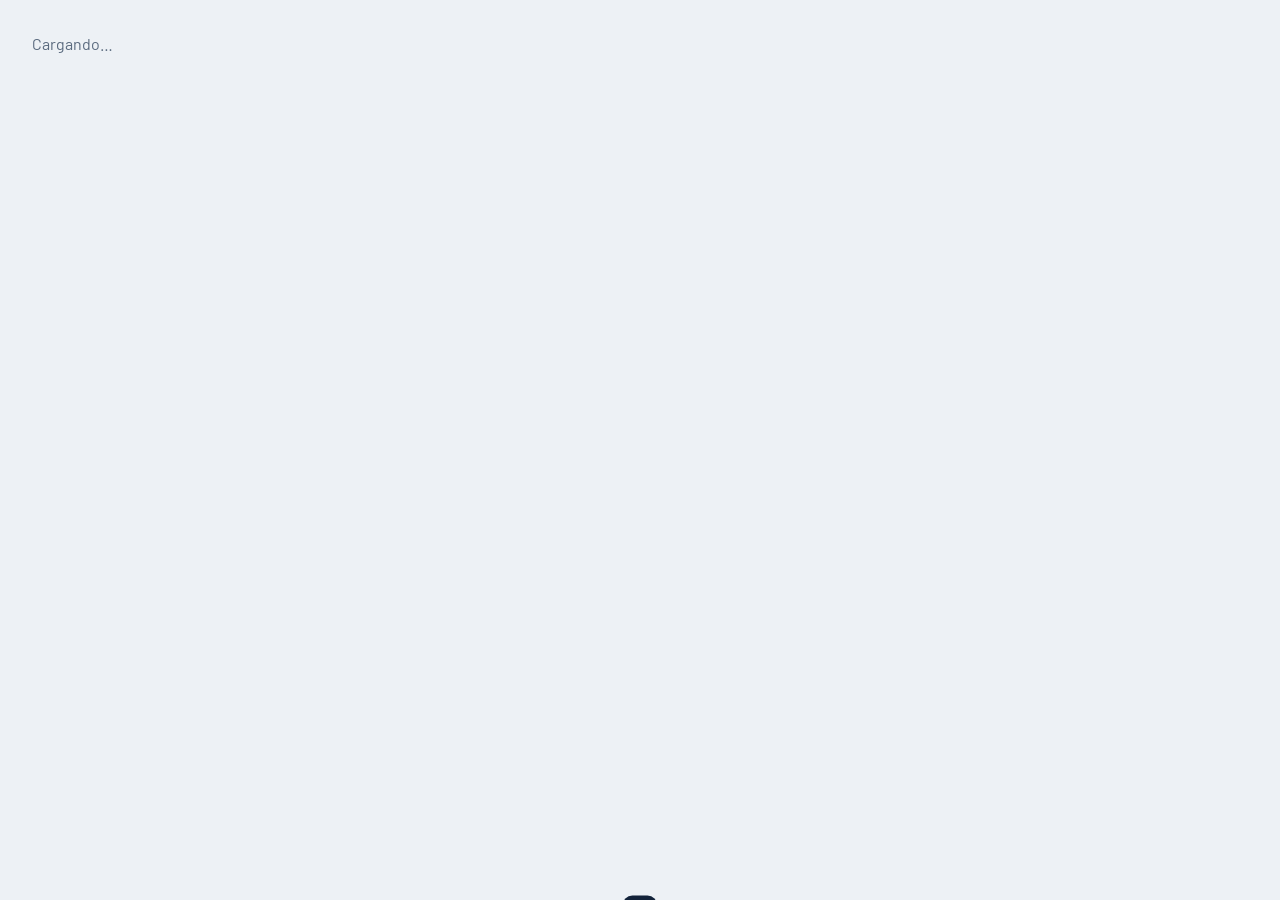
==== index.html @ bcd230fb "Canasta de I+D" ====
<!doctype html>
<html lang="es">
<head>
<meta charset="utf-8">
<meta name="viewport" content="width=device-width, initial-scale=1, viewport-fit=cover">
<title>Canasta de I+D</title>
<link rel="icon" href="data:image/svg+xml,<svg xmlns=%22http://www.w3.org/2000/svg%22 viewBox=%220 0 100 100%22><text y=%22.9em%22 font-size=%2290%22>🏀</text></svg>">
<link rel="preconnect" href="https://fonts.googleapis.com">
<link rel="preconnect" href="https://fonts.gstatic.com" crossorigin>
<link href="https://fonts.googleapis.com/css2?family=Barlow+Condensed:wght@500;600;700&family=Barlow:wght@400;500;600&display=swap" rel="stylesheet">
<link rel="stylesheet" href="styles.css">
</head>
<body>
<div id="app"><p class="boot">Cargando…</p></div>
<dialog id="modal"><div id="modal-body"></div></dialog>
<div id="toast" role="status" aria-live="polite"></div>

<!-- ===================== Fórmula de reparto (se usa en Info y en Premios) ===================== -->
<template id="tpl-formula">
  <div class="formula">
    <p>Solo hay un ganador, y su premio es un almuerzo con un precio simbólico de <strong>8 €</strong> que pagan entre todos los demás.</p>
    <p>Sea <var>N</var> el número de participantes del mes. Ordenamos a los <var>N</var>&nbsp;−&nbsp;1 que pagan desde la cola de la tabla: el último tiene la posición <var>p</var>&nbsp;=&nbsp;1, el penúltimo <var>p</var>&nbsp;=&nbsp;2… y el segundo clasificado <var>p</var>&nbsp;=&nbsp;<var>N</var>&nbsp;−&nbsp;1.</p>
    <div class="eq">
      <p>Paga(<var>p</var>) = 8 € · (½)<sup><var>p</var></sup> &nbsp;&nbsp;para <var>p</var> = 2 … <var>N</var>&nbsp;−&nbsp;1</p>
      <p>Paga(1) = 8 € · [ ½ + (½)<sup><var>N</var>−1</sup> ]</p>
    </div>
    <p>La suma ½ + ¼ + … + (½)<sup><var>N</var>−1</sup> vale 1 − (½)<sup><var>N</var>−1</sup>, así que siempre sobra un “residuo” igual a lo que paga el segundo, (½)<sup><var>N</var>−1</sup>. Ese residuo se lo queda el último, que paga siempre la mitad más un poquito. En total se pagan exactamente 8 €.</p>

    <h3>Ejemplo con 5 participantes</h3>
    <div class="table-scroll">
    <table class="mini">
      <thead><tr><th scope="col">Clasificación</th><th scope="col"><var>p</var></th><th scope="col">Fracción</th><th scope="col">Paga</th></tr></thead>
      <tbody>
        <tr><td>1º (ganador)</td><td>—</td><td>—</td><td>0,00 €</td></tr>
        <tr><td>2º</td><td>4</td><td>1/16</td><td>0,50 €</td></tr>
        <tr><td>3º</td><td>3</td><td>1/8</td><td>1,00 €</td></tr>
        <tr><td>4º</td><td>2</td><td>1/4</td><td>2,00 €</td></tr>
        <tr><td>5º (último)</td><td>1</td><td>1/2 + 1/16</td><td>4,50 €</td></tr>
      </tbody>
      <tfoot><tr><td colspan="3">Total</td><td>8,00 €</td></tr></tfoot>
    </table>
    </div>

    <h3>Empates</h3>
    <p>El primer puesto no puede quedar empatado (se resuelve con muerte súbita), pero el resto sí. Los empatados se reparten a partes iguales lo que pagarían los puestos que ocupan.</p>
    <p>En el ejemplo de 5, si la clasificación queda 1º, 2º, 3º, 3º, 4º, los dos terceros pagan lo que pagarían un tercero y un cuarto, entre dos: (1 € + 2 €) / 2 = <strong>1,50 € cada uno</strong>. El segundo sigue pagando 0,50 € y el último 4,50 €.</p>
    <p class="muted">Con muchos participantes los importes pueden tener más de dos decimales; la web los muestra redondeados al céntimo.</p>
  </div>
</template>

<!-- ===================== Pestaña Info (edita aquí las reglas) ===================== -->
<template id="tpl-info">
  <section class="panel prose">
    <h1>Reglas del juego</h1>

    <h2>Desde dónde se tira</h2>
    <p>Se cuentan cinco tablones desde la puerta de I+D. Puedes tirar desde cualquier punto detrás de esos cinco tablones.</p>

    <h2>Puntuación</h2>
    <table class="mini">
      <tbody>
        <tr><td>Acierto con la mano</td><td><strong>1 punto</strong></td></tr>
        <tr><td>Acierto con el pie</td><td><strong>5 puntos</strong></td></tr>
        <tr><td>Fallo</td><td>0 puntos</td></tr>
      </tbody>
    </table>
    <p>Cada día del mes tienes un tiro. A final de mes gana quien más puntos haya sumado.</p>

    <h2>Verificación</h2>
    <p>Un acierto solo cuenta cuando al menos otra persona del equipo lo verifica. Hasta entonces aparece como “marcado sin verificar” (tic gris) y no suma. Los fallos no necesitan verificación. Si un día no tiras, no hace falta que entres en la web: el día queda como “no tirado”.</p>

    <h2>Empate en el primer puesto</h2>
    <p>Si a final de mes hay empate por el primer puesto, se disputa una muerte súbita entre todos los candidatos. En la tabla aparece una columna extra marcada con <strong>*</strong> después del último día del mes; solo tienen datos los candidatos, con los aciertos y fallos consecutivos que dure la muerte súbita, hasta proclamar un único vencedor.</p>

    <h2>El premio y quién paga</h2>
  </section>
  <section class="panel prose" data-slot="formula"></section>

  <section class="panel prose">
    <h2>Cómo se usa la web</h2>
    <p>En <strong>Vista general</strong> anota tu tiro del día. Pulsa cualquier casilla para ver el detalle o verificar el acierto de un compañero. En <strong>Notificaciones</strong> tienes los aciertos pendientes de verificar y lo que debes. En <strong>Premios</strong> está el ganador de cada mes y cuánto paga cada uno. Quien lleve más de un mes sin pagar un almuerzo verá un cartel de <strong>moroso</strong> sobre su foto.</p>
  </section>
</template>

<script type="module" src="js/app.js"></script>
</body>
</html>
---- styles.css ----
:root {
  --bg: #EDF1F5;
  --surface: #FFFFFF;
  --ink: #13233A;
  --muted: #5B6B7F;
  --line: #D3DBE4;
  --bar: #13233A;
  --bar-ink: #F4F7FA;
  --orange: #F2611D;
  --orange-ink: #B8410C;
  --hit: #17924F;   --hit-bg: #E1F3E8;
  --pend: #8E98A6;  --pend-bg: #ECEFF3;
  --miss: #D3263A;  --miss-bg: #FBE5E8;
  --none: #2F6FD1;  --none-bg: #E4EDFB;
  --today: #FFF1E8;
  --font: "Barlow", system-ui, -apple-system, "Segoe UI", sans-serif;
  --display: "Barlow Condensed", "Arial Narrow", "Roboto Condensed", sans-serif;
  --r: 10px;
  color-scheme: light;
}
@media (prefers-color-scheme: dark) {
  :root:not([data-theme="light"]) {
    --bg: #0C1420; --surface: #142034; --ink: #E6ECF4; --muted: #9AABBF; --line: #263650;
    --bar: #0A111C; --bar-ink: #E6ECF4;
    --orange-ink: #FF8A4F;
    --hit: #3CC57F;  --hit-bg: #12321F;
    --pend: #8592A4; --pend-bg: #1D2939;
    --miss: #FF5D6E; --miss-bg: #3A1620;
    --none: #5E9DFF; --none-bg: #142A4C;
    --today: #2B2016;
    color-scheme: dark;
  }
}

* { box-sizing: border-box; }
:root { padding-top: env(safe-area-inset-top, 0px); padding-bottom: env(safe-area-inset-bottom, 0px); }
html { scroll-padding-top: env(safe-area-inset-top, 0px); }
body { margin: 0; background: var(--bg); color: var(--ink); font: 400 16px/1.5 var(--font); -webkit-font-smoothing: antialiased; }
img { max-width: 100%; }
button, input, select { font: inherit; color: inherit; }
:focus-visible { outline: 3px solid var(--orange); outline-offset: 2px; }
h1, h2, h3 { font-family: var(--display); font-weight: 700; line-height: 1.1; margin: 0 0 .5em; }
h1 { font-size: 2rem; }
h2 { font-size: 1.4rem; }
h3 { font-size: 1.15rem; }
p { margin: 0 0 .8em; }
.muted { color: var(--muted); }
.boot { padding: 2rem; color: var(--muted); }

/* ---------- Barra superior ---------- */
.top {
  background: var(--bar); color: var(--bar-ink);
  display: flex; align-items: center; justify-content: space-between; gap: 1rem;
  padding: .7rem clamp(1rem, 3vw, 2rem);
  border-bottom: 4px solid var(--orange);
}
.brand { display: flex; align-items: center; gap: .6rem; font: 700 1.6rem/1 var(--display); }
.ball {
  width: 26px; height: 26px; border-radius: 50%; background: var(--orange); position: relative; flex: none;
  background-image:
    linear-gradient(90deg, transparent 46%, #3a1a08 46% 54%, transparent 54%),
    linear-gradient(0deg, transparent 46%, #3a1a08 46% 54%, transparent 54%);
}
.me { display: flex; align-items: center; gap: .6rem; min-width: 0; }
.me-name { white-space: nowrap; overflow: hidden; text-overflow: ellipsis; max-width: 30vw; }
.top .btn.ghost { color: var(--bar-ink); border-color: rgba(255,255,255,.3); }

/* ---------- Pestañas ---------- */
.tabs {
  display: flex; gap: .25rem; overflow-x: auto; background: var(--surface);
  border-bottom: 1px solid var(--line); padding: 0 clamp(.5rem, 3vw, 2rem);
  position: sticky; top: env(safe-area-inset-top, 0px); z-index: 20; scrollbar-width: none;
}
body::before { content: ""; position: fixed; inset: 0 0 auto; height: env(safe-area-inset-top, 0px); z-index: 30; background: var(--surface); }
.tab {
  border: 0; background: none; padding: .85rem .8rem .75rem; cursor: pointer; white-space: nowrap;
  font: 600 1.05rem/1 var(--display); color: var(--muted); border-bottom: 3px solid transparent;
  display: inline-flex; align-items: center; gap: .4rem;
}
.tab.on { color: var(--ink); border-bottom-color: var(--orange); }
.badge { background: var(--orange); color: #fff; border-radius: 999px; font: 700 .75rem/1 var(--font); padding: .2rem .45rem; }

.main { max-width: 1400px; margin: 0 auto; padding: 1.25rem clamp(.75rem, 3vw, 2rem) 3rem; display: grid; gap: 1.25rem; }
.panel { background: var(--surface); border: 1px solid var(--line); border-radius: var(--r); padding: clamp(1rem, 2.5vw, 1.5rem); }
.prose { max-width: 75ch; }
.prose h2 { margin-top: 1.2em; }
.prose h2:first-child, .prose h1 + h2 { margin-top: .4em; }

/* ---------- Botones y formularios ---------- */
.btn {
  border: 1px solid var(--line); background: var(--surface); border-radius: 8px;
  padding: .55rem .95rem; cursor: pointer; font-weight: 600; line-height: 1.2;
}
.btn:disabled { opacity: .5; cursor: not-allowed; }
.btn.primary { background: var(--ink); color: var(--surface); border-color: var(--ink); }
.btn.ghost { background: transparent; }
.btn.small { padding: .35rem .65rem; font-size: .9rem; }
.btn.danger { color: var(--miss); }
.btn.hit { background: var(--hit); color: #fff; border-color: var(--hit); }
.btn.foot { background: var(--orange); color: #fff; border-color: var(--orange); }
.btn.miss { background: var(--miss); color: #fff; border-color: var(--miss); }
.row { display: flex; flex-wrap: wrap; gap: .5rem; align-items: center; }
.field { display: grid; gap: .3rem; margin-bottom: .8rem; }
.field label { font-weight: 600; font-size: .92rem; }
.field input {
  border: 1px solid var(--line); background: var(--bg); border-radius: 8px; padding: .6rem .7rem; width: 100%;
}
.form-grid { display: grid; gap: 0 1rem; grid-template-columns: repeat(auto-fit, minmax(200px, 1fr)); }
.link { background: none; border: 0; padding: 0; color: var(--orange-ink); text-decoration: underline; cursor: pointer; }

/* ---------- Login ---------- */
.login { min-height: 100vh; min-height: 100dvh; display: grid; place-items: center; padding: 1.5rem; }
.login-card { width: min(420px, 100%); }
.login-card .brand { color: var(--ink); margin-bottom: 1.2rem; font-size: 2.2rem; }
.login-card .ball { width: 34px; height: 34px; }

/* ---------- Vista general ---------- */
.month-nav { display: flex; align-items: center; gap: .5rem; flex-wrap: wrap; }
.month-nav h1 { margin: 0; font-size: clamp(2rem, 5vw, 2.8rem); min-width: 8ch; }
.icon-btn { width: 40px; height: 40px; border-radius: 50%; border: 1px solid var(--line); background: var(--surface); cursor: pointer; font-size: 1.3rem; line-height: 1; }
.icon-btn:disabled { opacity: .35; cursor: default; }

.today-panel { display: flex; flex-wrap: wrap; align-items: center; justify-content: space-between; gap: .8rem 1.5rem; }
.today-panel h2 { margin: 0; }
.today-panel p { margin: 0; }

.grid-wrap { overflow-x: auto; background: var(--surface); border: 1px solid var(--line); border-radius: var(--r); }
table.grid { border-collapse: separate; border-spacing: 0; font-variant-numeric: tabular-nums; min-width: 100%; }
.grid th, .grid td { padding: 3px 1px; text-align: center; border-bottom: 1px solid var(--line); }
.grid tbody tr:last-child > * { border-bottom: 0; }
.grid thead th {
  font: 600 1rem/1.05 var(--display); color: var(--muted); padding: .55rem 2px .45rem;
  border-bottom: 2px solid var(--ink); min-width: 34px; vertical-align: bottom;
}
.grid thead .wd { display: block; font-size: .72rem; font-weight: 500; opacity: .8; }
.grid thead th.we { color: color-mix(in srgb, var(--muted) 65%, transparent); }
.grid .today { background: var(--today); }
.grid thead th.today { color: var(--orange-ink); }
.grid .who {
  position: sticky; left: 0; z-index: 2; background: var(--surface);
  text-align: left; padding: 4px .9rem 4px .7rem; white-space: nowrap; font-weight: 600;
  border-right: 1px solid var(--line);
}
.grid thead .who { font: 600 1rem var(--display); color: var(--muted); }
.who-in { display: flex; align-items: center; gap: .5rem; }
.who-in span:last-child { max-width: 9.5rem; overflow: hidden; text-overflow: ellipsis; }
.grid .star { border-left: 2px dashed var(--line); padding: 3px .5rem; min-width: 48px; }
.grid thead .star { color: var(--orange-ink); font-size: 1.3rem; }
.grid .pts {
  position: sticky; right: 0; z-index: 2; background: var(--surface);
  border-left: 1px solid var(--line); padding: 4px .8rem; font: 700 1.35rem/1 var(--display); min-width: 60px;
}
.grid .pts small { display: block; font: 500 .72rem var(--font); color: var(--pend); }
.grid tbody tr.leader .pts { color: var(--orange-ink); }

.cell {
  width: 28px; height: 28px; margin: 0 auto; border-radius: 50%; border: 0; padding: 0;
  display: grid; place-items: center; background: transparent; cursor: pointer; position: relative;
}
.cell svg { width: 16px; height: 16px; }
.cell.hit  { background: var(--hit-bg);  color: var(--hit); }
.cell.pend { background: var(--pend-bg); color: var(--pend); }
.cell.miss { background: var(--miss-bg); color: var(--miss); }
.cell.none { background: var(--none-bg); color: var(--none); }
.cell.empty { cursor: default; }
.cell.empty.mine { cursor: pointer; box-shadow: inset 0 0 0 2px var(--line); }
.cell .foot-tag {
  position: absolute; top: -4px; right: -5px; background: var(--orange); color: #fff;
  font: 700 .62rem/1 var(--font); border-radius: 5px; padding: 2px 3px;
}
.seq { display: inline-flex; gap: 2px; }
.seq .cell { width: 20px; height: 20px; cursor: default; }
.seq .cell svg { width: 12px; height: 12px; }

.legend { display: flex; flex-wrap: wrap; gap: .4rem 1.2rem; font-size: .9rem; color: var(--muted); margin: 0; padding: 0; list-style: none; }
.legend li { display: flex; align-items: center; gap: .4rem; }
.legend .cell { width: 22px; height: 22px; cursor: default; }
.legend .cell svg { width: 13px; height: 13px; }

.history { list-style: none; margin: 0; padding: 0; }
.history li { display: grid; grid-template-columns: 4.5rem 1fr; gap: .8rem; padding: .55rem 0; border-bottom: 1px solid var(--line); }
.history li:last-child { border-bottom: 0; }
.history time { font: 600 1rem var(--display); color: var(--muted); }

/* ---------- Avatares y cartel de moroso ---------- */
.avatar {
  position: relative; display: inline-grid; place-items: center; border-radius: 50%; overflow: hidden; flex: none;
  background: var(--pend-bg); color: var(--ink); font: 700 .8rem/1 var(--display);
}
.avatar img { width: 100%; height: 100%; object-fit: cover; }
.avatar.xs { width: 26px; height: 26px; font-size: .7rem; }
.avatar.sm { width: 34px; height: 34px; }
.avatar.md { width: 44px; height: 44px; font-size: 1rem; }
.avatar.lg { width: 96px; height: 96px; font-size: 2rem; }
.avatar .ribbon {
  position: absolute; left: -25%; right: -25%; top: 50%; transform: translateY(-50%) rotate(-28deg);
  background: var(--miss); color: #fff; text-align: center; text-transform: uppercase;
  font: 700 9px/1.5 var(--display); letter-spacing: .05em; box-shadow: 0 0 0 1px rgba(0,0,0,.15);
}
.avatar.xs .ribbon { font-size: 5.5px; }
.avatar.sm .ribbon { font-size: 7px; }
.avatar.lg .ribbon { font-size: 16px; }

/* ---------- Listas ---------- */
.list { list-style: none; padding: 0; margin: 0; }
.list > li { display: flex; align-items: center; gap: .8rem; padding: .7rem 0; border-bottom: 1px solid var(--line); flex-wrap: wrap; }
.list > li:last-child { border-bottom: 0; }
.list .grow { flex: 1 1 12rem; min-width: 0; }
.chip { display: inline-block; font-size: .78rem; font-weight: 600; padding: .1rem .5rem; border-radius: 999px; background: var(--pend-bg); color: var(--muted); }
.chip.ok { background: var(--hit-bg); color: var(--hit); }
.chip.warn { background: var(--miss-bg); color: var(--miss); }
.chip.info { background: var(--none-bg); color: var(--none); }
.empty-state { color: var(--muted); margin: 0; }

/* ---------- Premios ---------- */
details.month { background: var(--surface); border: 1px solid var(--line); border-radius: var(--r); }
details.month > summary {
  list-style: none; cursor: pointer; padding: 1rem 1.25rem; display: flex; align-items: center; gap: .6rem 1.2rem; flex-wrap: wrap;
}
details.month > summary::-webkit-details-marker { display: none; }
details.month > summary::before { content: "▸"; color: var(--muted); transition: transform .15s; }
details.month[open] > summary::before { transform: rotate(90deg); }
details.month > summary h2 { margin: 0; font-size: 1.5rem; }
.sum-winner { flex: 1 1 auto; display: flex; align-items: center; gap: .5rem; color: var(--muted); }
.month-body { padding: 0 1.25rem 1.25rem; }
.table-scroll { overflow-x: auto; }
table.mini { border-collapse: collapse; width: 100%; font-variant-numeric: tabular-nums; margin: .4rem 0 1rem; }
table.mini th, table.mini td { text-align: left; padding: .5rem .6rem; border-bottom: 1px solid var(--line); vertical-align: middle; }
table.mini thead th { font: 600 .95rem var(--display); color: var(--muted); border-bottom: 2px solid var(--ink); }
table.mini tfoot td { font-weight: 700; border-bottom: 0; }
table.mini td.num, table.mini th.num { text-align: right; white-space: nowrap; }
.tb { border: 2px dashed var(--orange); border-radius: var(--r); padding: 1rem; margin: 1rem 0; }
.formula .eq { background: var(--bg); border-left: 4px solid var(--orange); padding: .8rem 1rem; border-radius: 0 8px 8px 0; margin: 0 0 1em; font-size: 1.08rem; }
.formula .eq p { margin: .2em 0; }
.formula var { font-style: italic; font-family: Georgia, "Times New Roman", serif; }

/* ---------- Modal y avisos ---------- */
dialog { border: 1px solid var(--line); border-radius: 14px; padding: 0; width: min(440px, calc(100vw - 2rem)); background: var(--surface); color: var(--ink); }
dialog::backdrop { background: rgba(10, 18, 30, .55); }
#modal-body { padding: 1.4rem; }
.modal-actions { display: flex; flex-wrap: wrap; gap: .5rem; margin-top: 1rem; }
#toast {
  position: fixed; left: 50%; bottom: calc(1rem + env(safe-area-inset-bottom, 0px)); transform: translateX(-50%) translateY(150%);
  background: var(--ink); color: var(--surface); padding: .7rem 1.1rem; border-radius: 10px; max-width: calc(100vw - 2rem);
  transition: transform .2s ease; z-index: 100; font-weight: 500;
}
#toast.show { transform: translateX(-50%) translateY(0); }
#toast.err { background: var(--miss); color: #fff; }

@media (max-width: 640px) {
  h1 { font-size: 1.7rem; }
  .me-name { display: none; }
  .who-in span:last-child { max-width: 6.5rem; }
}
@media (prefers-reduced-motion: reduce) { * { transition: none !important; } }
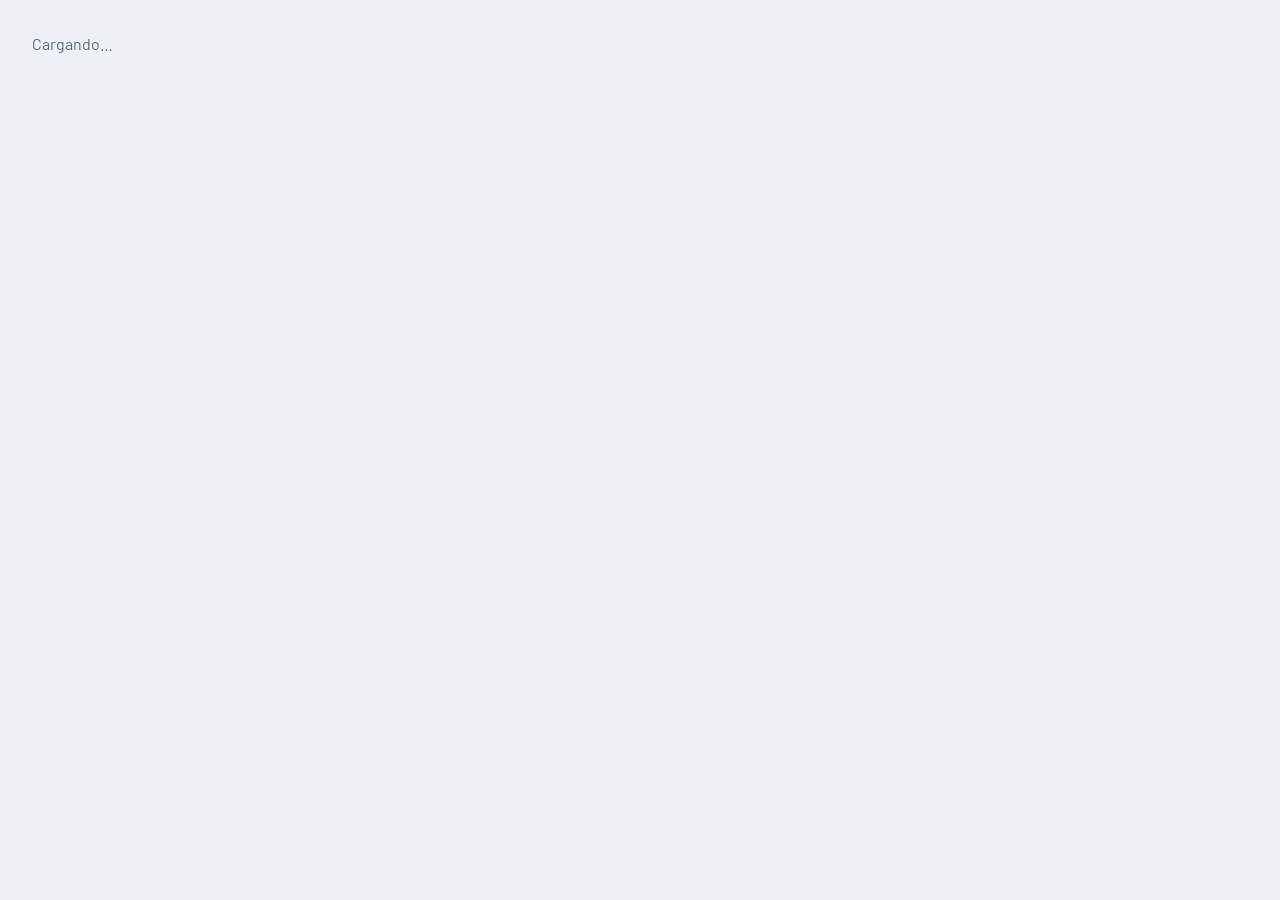
==== commit ed3e0491: "Diseño para móvil" ====
--- a/index.html
+++ b/index.html
@@ -4,7 +4,14 @@
 <meta charset="utf-8">
 <meta name="viewport" content="width=device-width, initial-scale=1, viewport-fit=cover">
 <title>Canasta de I+D</title>
-<link rel="icon" href="data:image/svg+xml,<svg xmlns=%22http://www.w3.org/2000/svg%22 viewBox=%220 0 100 100%22><text y=%22.9em%22 font-size=%2290%22>🏀</text></svg>">
+<meta name="apple-mobile-web-app-capable" content="yes">
+<meta name="mobile-web-app-capable" content="yes">
+<meta name="apple-mobile-web-app-status-bar-style" content="black-translucent">
+<meta name="apple-mobile-web-app-title" content="Canasta">
+<meta name="theme-color" content="#13233A">
+<link rel="icon" type="image/png" sizes="64x64" href="img/favicon-64.png">
+<link rel="icon" type="image/png" sizes="512x512" href="img/icon-512.png">
+<link rel="apple-touch-icon" href="img/apple-touch-icon.png">
 <link rel="preconnect" href="https://fonts.googleapis.com">
 <link rel="preconnect" href="https://fonts.gstatic.com" crossorigin>
 <link href="https://fonts.googleapis.com/css2?family=Barlow+Condensed:wght@500;600;700&family=Barlow:wght@400;500;600&display=swap" rel="stylesheet">
--- a/styles.css
+++ b/styles.css
@@ -55,11 +55,9 @@
   border-bottom: 4px solid var(--orange);
 }
 .brand { display: flex; align-items: center; gap: .6rem; font: 700 1.6rem/1 var(--display); }
-.ball {
-  width: 26px; height: 26px; border-radius: 50%; background: var(--orange); position: relative; flex: none;
-  background-image:
-    linear-gradient(90deg, transparent 46%, #3a1a08 46% 54%, transparent 54%),
-    linear-gradient(0deg, transparent 46%, #3a1a08 46% 54%, transparent 54%);
+.logo {
+  width: 34px; height: 34px; flex: none; display: block;
+  background: #FFFFFF; border-radius: 9px; padding: 2px;
 }
 .me { display: flex; align-items: center; gap: .6rem; min-width: 0; }
 .me-name { white-space: nowrap; overflow: hidden; text-overflow: ellipsis; max-width: 30vw; }
@@ -80,7 +78,7 @@
 .tab.on { color: var(--ink); border-bottom-color: var(--orange); }
 .badge { background: var(--orange); color: #fff; border-radius: 999px; font: 700 .75rem/1 var(--font); padding: .2rem .45rem; }
 
-.main { max-width: 1400px; margin: 0 auto; padding: 1.25rem clamp(.75rem, 3vw, 2rem) 3rem; display: grid; gap: 1.25rem; }
+.main { max-width: 1400px; margin: 0 auto; padding: 1.25rem clamp(.75rem, 3vw, 2rem) 3rem; display: grid; grid-template-columns: minmax(0, 1fr); gap: 1.25rem; }
 .panel { background: var(--surface); border: 1px solid var(--line); border-radius: var(--r); padding: clamp(1rem, 2.5vw, 1.5rem); }
 .prose { max-width: 75ch; }
 .prose h2 { margin-top: 1.2em; }
@@ -112,12 +110,12 @@
 .login { min-height: 100vh; min-height: 100dvh; display: grid; place-items: center; padding: 1.5rem; }
 .login-card { width: min(420px, 100%); }
 .login-card .brand { color: var(--ink); margin-bottom: 1.2rem; font-size: 2.2rem; }
-.login-card .ball { width: 34px; height: 34px; }
+.login-card .logo { width: 56px; height: 56px; border-radius: 14px; box-shadow: 0 0 0 1px var(--line); }
 
 /* ---------- Vista general ---------- */
 .month-nav { display: flex; align-items: center; gap: .5rem; flex-wrap: wrap; }
 .month-nav h1 { margin: 0; font-size: clamp(2rem, 5vw, 2.8rem); min-width: 8ch; }
-.icon-btn { width: 40px; height: 40px; border-radius: 50%; border: 1px solid var(--line); background: var(--surface); cursor: pointer; font-size: 1.3rem; line-height: 1; }
+.icon-btn { width: 40px; height: 40px; border-radius: 50%; border: 1px solid var(--line); background: var(--surface); cursor: pointer; font-size: 1.3rem; line-height: 1; flex: none; }
 .icon-btn:disabled { opacity: .35; cursor: default; }
 
 .today-panel { display: flex; flex-wrap: wrap; align-items: center; justify-content: space-between; gap: .8rem 1.5rem; }
@@ -242,9 +240,10 @@
 #toast {
   position: fixed; left: 50%; bottom: calc(1rem + env(safe-area-inset-bottom, 0px)); transform: translateX(-50%) translateY(150%);
   background: var(--ink); color: var(--surface); padding: .7rem 1.1rem; border-radius: 10px; max-width: calc(100vw - 2rem);
-  transition: transform .2s ease; z-index: 100; font-weight: 500;
-}
-#toast.show { transform: translateX(-50%) translateY(0); }
+  transition: transform .2s ease, opacity .2s ease, visibility .2s; z-index: 100; font-weight: 500;
+  opacity: 0; visibility: hidden;
+}
+#toast.show { transform: translateX(-50%) translateY(0); opacity: 1; visibility: visible; }
 #toast.err { background: var(--miss); color: #fff; }
 
 @media (max-width: 640px) {
@@ -253,3 +252,99 @@
   .who-in span:last-child { max-width: 6.5rem; }
 }
 @media (prefers-reduced-motion: reduce) { * { transition: none !important; } }
+
+/* ---------- Elementos solo de móvil (ocultos en escritorio) ---------- */
+.t-short, .tab-ico { display: none; }
+.week-nav { display: flex; align-items: center; justify-content: space-between; gap: .6rem; flex-wrap: wrap; }
+.seg { display: inline-flex; background: var(--surface); border: 1px solid var(--line); border-radius: 999px; padding: 3px; }
+.seg button { border: 0; background: none; padding: .45rem 1rem; border-radius: 999px; font-weight: 600; color: var(--muted); cursor: pointer; }
+.seg button.on { background: var(--ink); color: var(--surface); }
+.week-step { display: flex; align-items: center; gap: .5rem; font: 600 1.15rem/1 var(--display); }
+.week-step span { min-width: 5.5rem; text-align: center; }
+
+/* ======================= MÓVIL ======================= */
+@media (max-width: 700px) {
+  .t-long { display: none; }
+  .t-short { display: inline; }
+
+  /* Cabecera fija arriba, pegada a la barra de estado */
+  .top { position: sticky; top: env(safe-area-inset-top, 0px); z-index: 20; padding: .55rem .9rem; border-bottom-width: 3px; }
+  body::before { background: var(--bar); }
+  .brand { font-size: 1.35rem; }
+  .logo { width: 30px; height: 30px; }
+  .me-name { display: none; }
+
+  /* Pestañas como barra inferior de app */
+  .tabs {
+    position: fixed; top: auto; left: 0; right: 0; bottom: 0; z-index: 40;
+    padding: 0 0 env(safe-area-inset-bottom, 0px); gap: 0; overflow: visible; justify-content: space-around;
+    border-top: 1px solid var(--line); border-bottom: 0;
+    background: color-mix(in srgb, var(--surface) 92%, transparent);
+    -webkit-backdrop-filter: blur(14px); backdrop-filter: blur(14px);
+  }
+  .tab {
+    flex: 1 1 0; min-width: 0; flex-direction: column; gap: 4px; padding: .5rem 0 .45rem;
+    font: 600 .72rem/1 var(--font); border-bottom: 0; border-top: 3px solid transparent;
+  }
+  .tab.on { border-top-color: var(--orange); color: var(--ink); }
+  .tab-ico { display: block; position: relative; width: 24px; height: 24px; }
+  .tab-ico svg { width: 24px; height: 24px; fill: none; stroke: currentColor; stroke-width: 1.8; stroke-linecap: round; stroke-linejoin: round; }
+  .tab-ico .badge { position: absolute; top: -6px; right: -13px; font-size: .65rem; padding: .15rem .35rem; }
+
+  .main { padding: 1rem .6rem calc(5.5rem + env(safe-area-inset-bottom, 0px)); gap: 1rem; }
+  .panel { padding: 1rem; }
+  h1 { font-size: 1.7rem; }
+
+  /* Vista general */
+  .month-nav { justify-content: space-between; }
+  .month-nav h1 { font-size: 1.9rem; min-width: 0; flex: 1; text-align: center; }
+  .today-panel { flex-direction: column; align-items: stretch; gap: .7rem; }
+  .shoot { display: grid; grid-template-columns: repeat(3, 1fr); gap: .5rem; }
+  .shoot .btn { padding: .7rem .3rem; min-height: 58px; font-size: .9rem; }
+
+  .grid .who { padding: 4px .45rem 4px .4rem; }
+  .who-in { gap: .4rem; }
+  .who-in span:last-child { max-width: 5.2rem; }
+  .grid .pts { padding: 4px .45rem; min-width: 44px; font-size: 1.2rem; }
+  .grid .pts small { font-size: .68rem; }
+  .cell { width: 30px; height: 30px; }
+  .grid.week { width: 100%; table-layout: fixed; }
+  .grid.week thead th { min-width: 0; }
+  .grid.week thead .who { width: 7.4rem; }
+  .grid.week thead .pts { width: 3.3rem; }
+  .grid.week thead .star { width: 3.2rem; }
+  .legend { font-size: .82rem; gap: .3rem .9rem; }
+  .history li { grid-template-columns: 3.4rem 1fr; gap: .5rem; font-size: .95rem; }
+
+  /* Premios: cada fila del reparto como tarjeta */
+  table.mini.stack, table.mini.stack tbody { display: block; }
+  table.mini.stack thead { display: none; }
+  table.mini.stack tr {
+    display: grid; grid-template-columns: 2.4rem 1fr auto; column-gap: .6rem; row-gap: .3rem;
+    align-items: center; padding: .7rem 0; border-bottom: 1px solid var(--line);
+  }
+  table.mini.stack td { display: block; padding: 0; border: 0; text-align: left; }
+  table.mini.stack .c-puesto { grid-column: 1; grid-row: 1 / span 2; font: 700 1.25rem/1 var(--display); }
+  table.mini.stack .c-jug { grid-column: 2; grid-row: 1; }
+  table.mini.stack .c-pts { grid-column: 2; grid-row: 2; color: var(--muted); font-size: .88rem; }
+  table.mini.stack .c-paga { grid-column: 3; grid-row: 1; font-weight: 700; text-align: right; }
+  table.mini.stack .c-estado { grid-column: 2 / 4; grid-row: 3; display: flex; flex-wrap: wrap; gap: .4rem; align-items: center; }
+  table.mini.stack .c-estado:empty { display: none; }
+  details.month > summary { padding: .9rem 1rem; }
+  details.month > summary h2 { font-size: 1.3rem; }
+  .month-body { padding: 0 1rem 1rem; }
+  .tb { padding: .8rem; }
+
+  /* Listas */
+  .list > li { gap: .6rem; }
+  .list .row { width: 100%; }
+
+  /* Ventana de detalle como hoja inferior */
+  dialog {
+    width: 100%; max-width: 100%; margin: auto 0 0; border-radius: 18px 18px 0 0; border-bottom: 0;
+    max-height: 88vh; max-height: 88dvh;
+  }
+  #modal-body { padding: 1.2rem 1.1rem calc(1.2rem + env(safe-area-inset-bottom, 0px)); }
+  .modal-actions .btn { flex: 1 1 auto; }
+  #toast { bottom: calc(5.5rem + env(safe-area-inset-bottom, 0px)); }
+}
